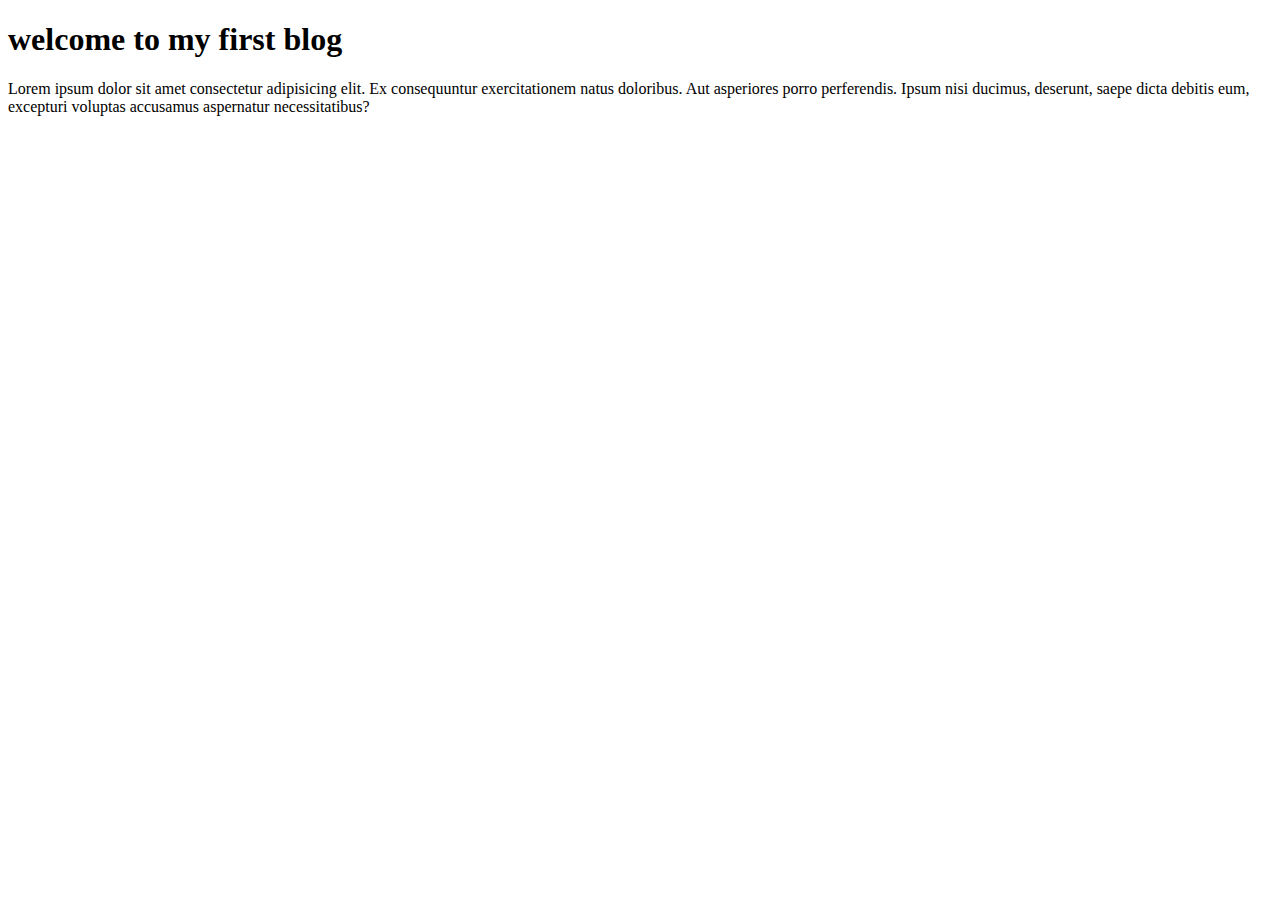
==== test.html @ c5d31883 "first commit of this project" ====
<!DOCTYPE html>
<html lang="en">
<head>
    <meta charset="UTF-8">
    <meta name="viewport" content="width=device-width, initial-scale=1.0">
    <link rel="stylesheet" href="test.css">
    <title>Document</title>
</head>
<body>
    <h1>welcome to my first blog</h1>
    <p>Lorem ipsum dolor sit amet consectetur adipisicing elit. Ex consequuntur exercitationem natus doloribus. Aut asperiores porro perferendis. Ipsum nisi ducimus, deserunt, saepe dicta debitis eum, excepturi voluptas accusamus aspernatur necessitatibus?</p>
    
</body>
</html>
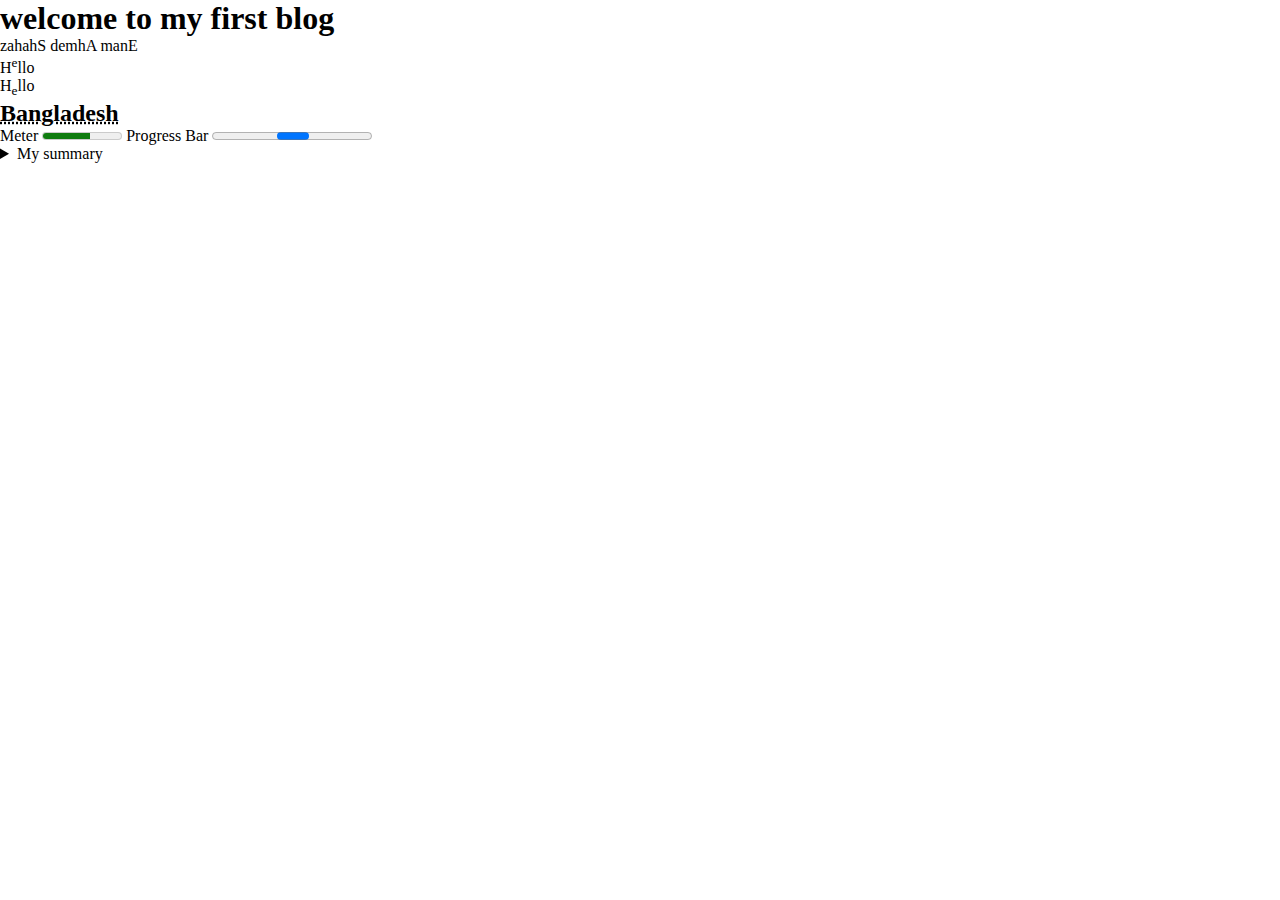
==== commit ca0a8d53: "practise some new html tag" ====
--- a/test.html
+++ b/test.html
@@ -8,7 +8,27 @@
 </head>
 <body>
     <h1>welcome to my first blog</h1>
-    <p>Lorem ipsum dolor sit amet consectetur adipisicing elit. Ex consequuntur exercitationem natus doloribus. Aut asperiores porro perferendis. Ipsum nisi ducimus, deserunt, saepe dicta debitis eum, excepturi voluptas accusamus aspernatur necessitatibus?</p>
-    
+
+    <bdo dir="rtl">Enam Ahmed Shahaz</bdo>
+
+    <p>H<sup>e</sup>llo</p>
+
+    <p>H<sub>e</sub>llo</p>
+
+    <h2><abbr title="Govt. of the peoples Republic of Bangladesh">Bangladesh</abbr></h2>
+
+    <label for="meter1">Meter</label>
+    <meter id="meter1" value="0.6"> 
+    </meter>
+
+    <label for="pg1">Progress Bar</label>
+    <progress id="pg1">
+
+    </progress>
+
+    <details>
+        <summary>My summary</summary>
+            <p>Lorem ipsum dolor sit amet consectetur adipisicing elit. Ab, aperiam</p>
+    </details>
 </body>
 </html>--- a/test.css
+++ b/test.css
@@ -0,0 +1,5 @@
+*{
+    margin: 0px;
+    padding: 0px;
+    
+}